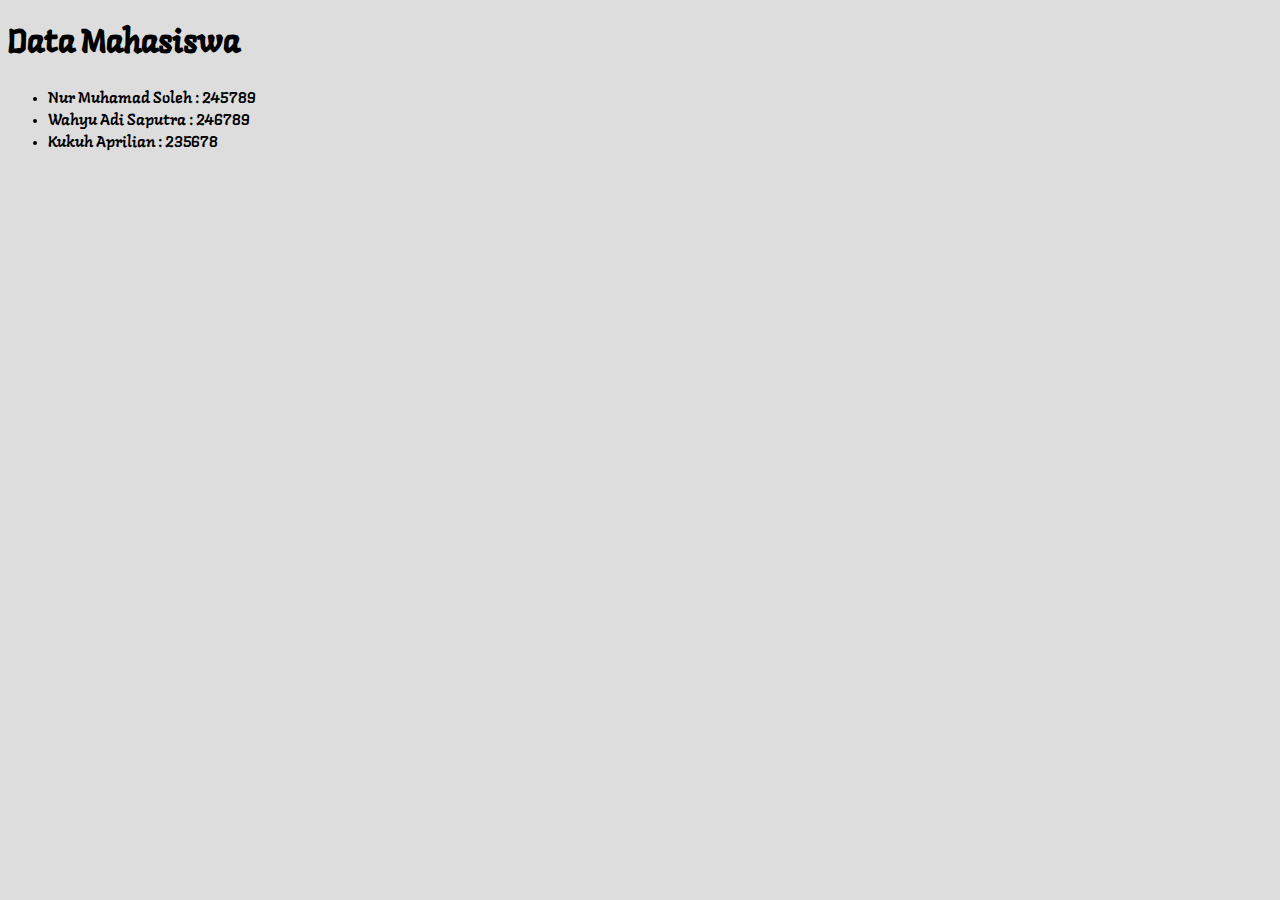
==== index.html @ bb090506 "first commit" ====
<!DOCTYPE html>
<html>
<head>
	<title>Website</title>
	<link rel="preconnect" href="https://fonts.gstatic.com">
	<link href="https://fonts.googleapis.com/css2?family=Langar&display=swap" rel="stylesheet">
	<link rel="stylesheet" type="text/css" href="style.css">
</head>
<body>
	<h1>Data Mahasiswa</h1>
	<ul>
		<li>Nur Muhamad Soleh : 245789</li>
		<li>Wahyu Adi Saputra : 246789</li>
		<li>Kukuh Aprilian : 235678</li>
	</ul>
</body>
</html>
---- style.css ----
body {
	background-color: #ddd;
	font-family: 'Langar', cursive,sans-serif;
}
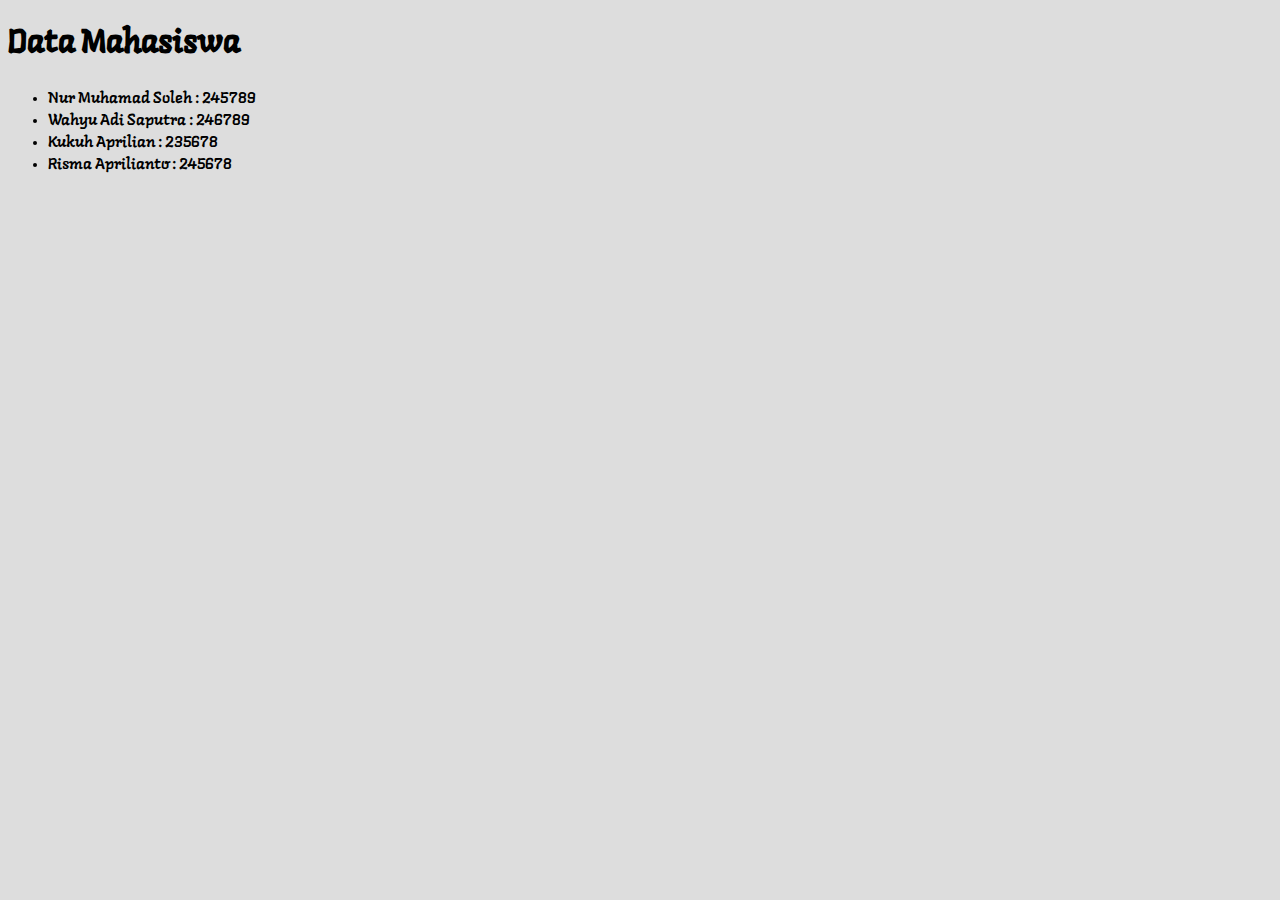
==== commit 44a61b70: "Menambahkan List Item" ====
--- a/index.html
+++ b/index.html
@@ -12,6 +12,7 @@
 		<li>Nur Muhamad Soleh : 245789</li>
 		<li>Wahyu Adi Saputra : 246789</li>
 		<li>Kukuh Aprilian : 235678</li>
+		<li>Risma Aprilianto : 245678</li>
 	</ul>
 </body>
 </html>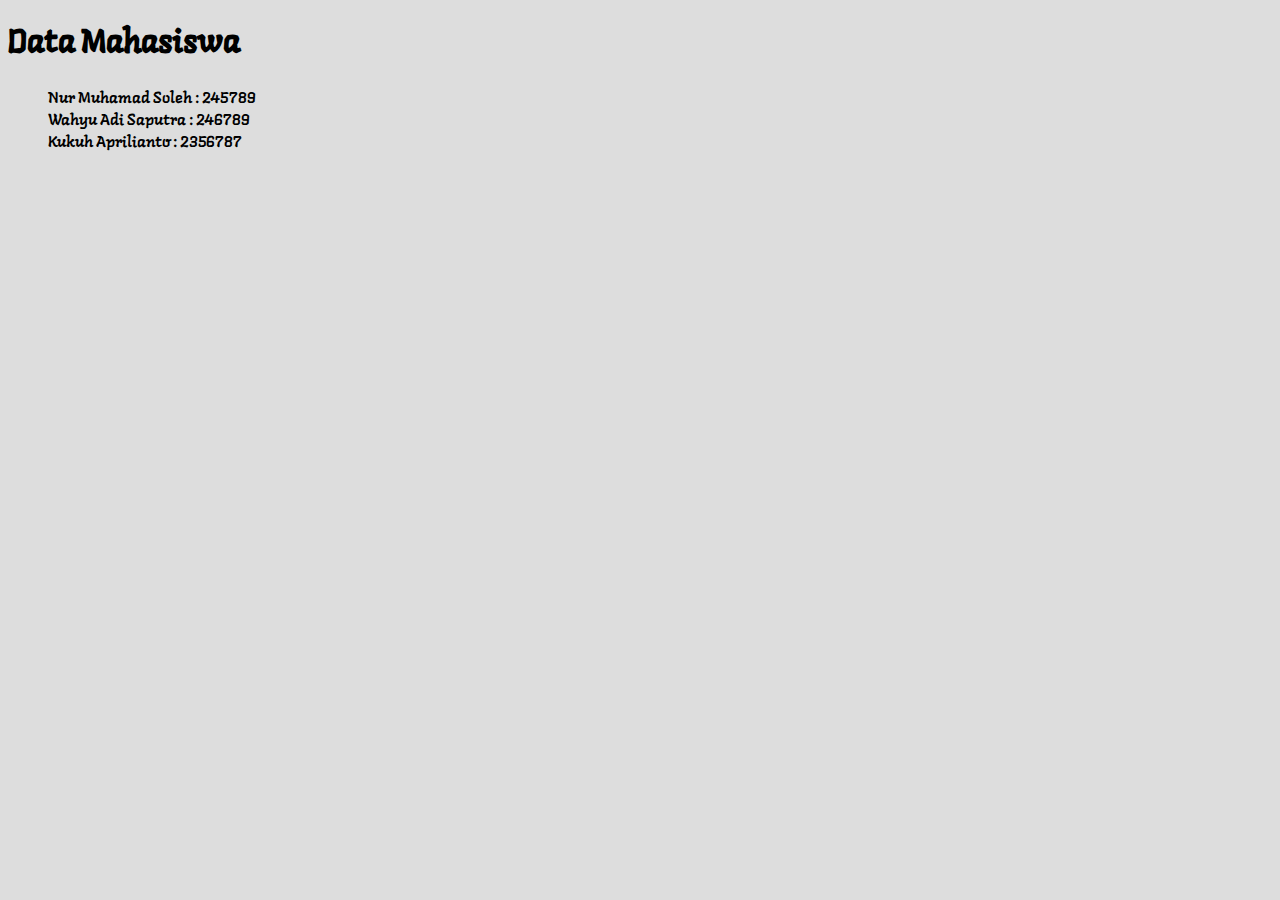
==== commit 4b0bd015: "Menghapus List Item" ====
--- a/index.html
+++ b/index.html
@@ -11,8 +11,7 @@
 	<ul>
 		<li>Nur Muhamad Soleh : 245789</li>
 		<li>Wahyu Adi Saputra : 246789</li>
-		<li>Kukuh Aprilian : 235678</li>
-		<li>Risma Aprilianto : 245678</li>
+		<li>Kukuh Aprilianto : 2356787</li>
 	</ul>
 </body>
 </html>--- a/style.css
+++ b/style.css
@@ -1,4 +1,7 @@
 body {
 	background-color: #ddd;
 	font-family: 'Langar', cursive,sans-serif;
+}
+ul li {
+	list-style-type: none;
 }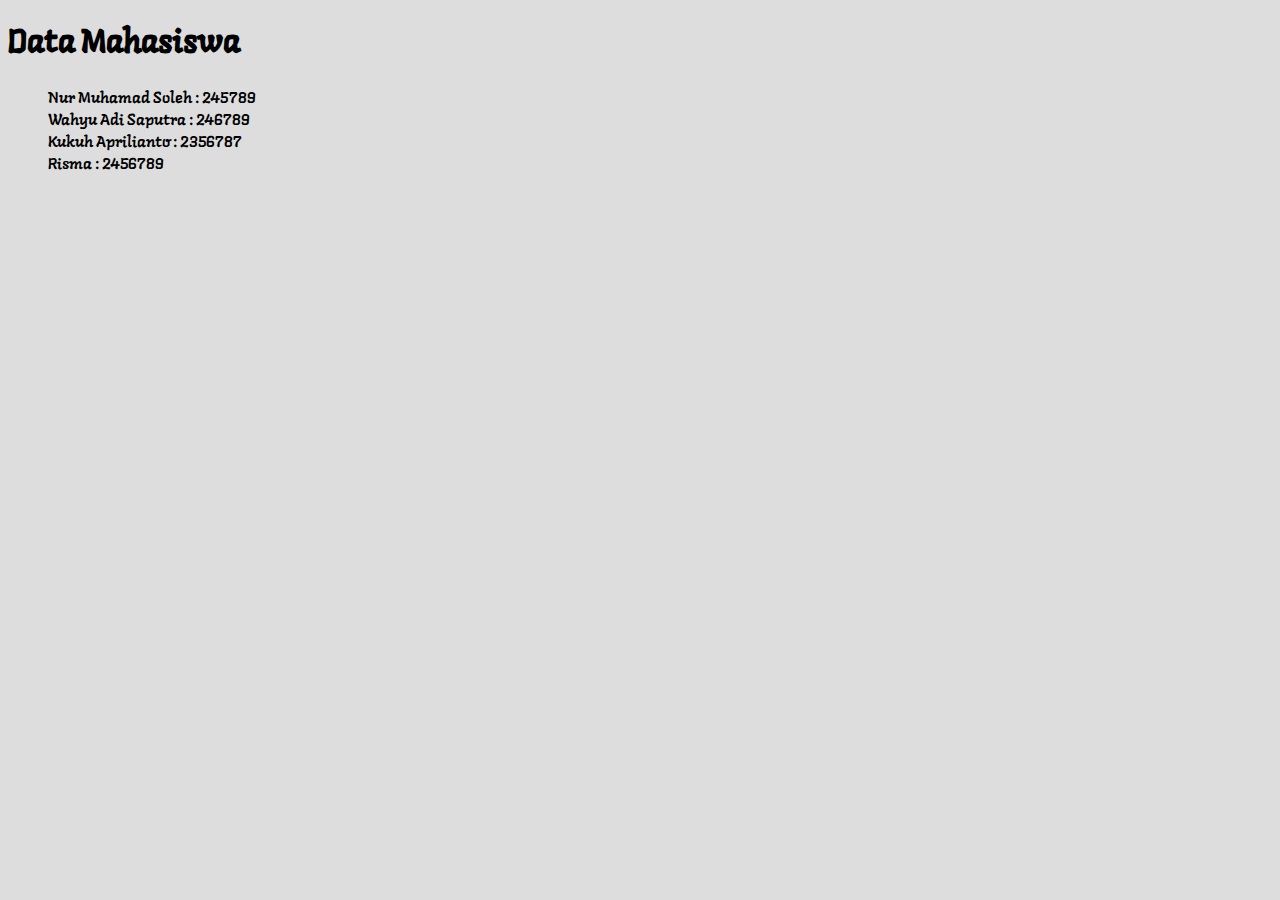
==== commit 9b8b9713: "update" ====
--- a/index.html
+++ b/index.html
@@ -12,6 +12,7 @@
 		<li>Nur Muhamad Soleh : 245789</li>
 		<li>Wahyu Adi Saputra : 246789</li>
 		<li>Kukuh Aprilianto : 2356787</li>
+		<li>Risma : 2456789</li>
 	</ul>
 </body>
 </html>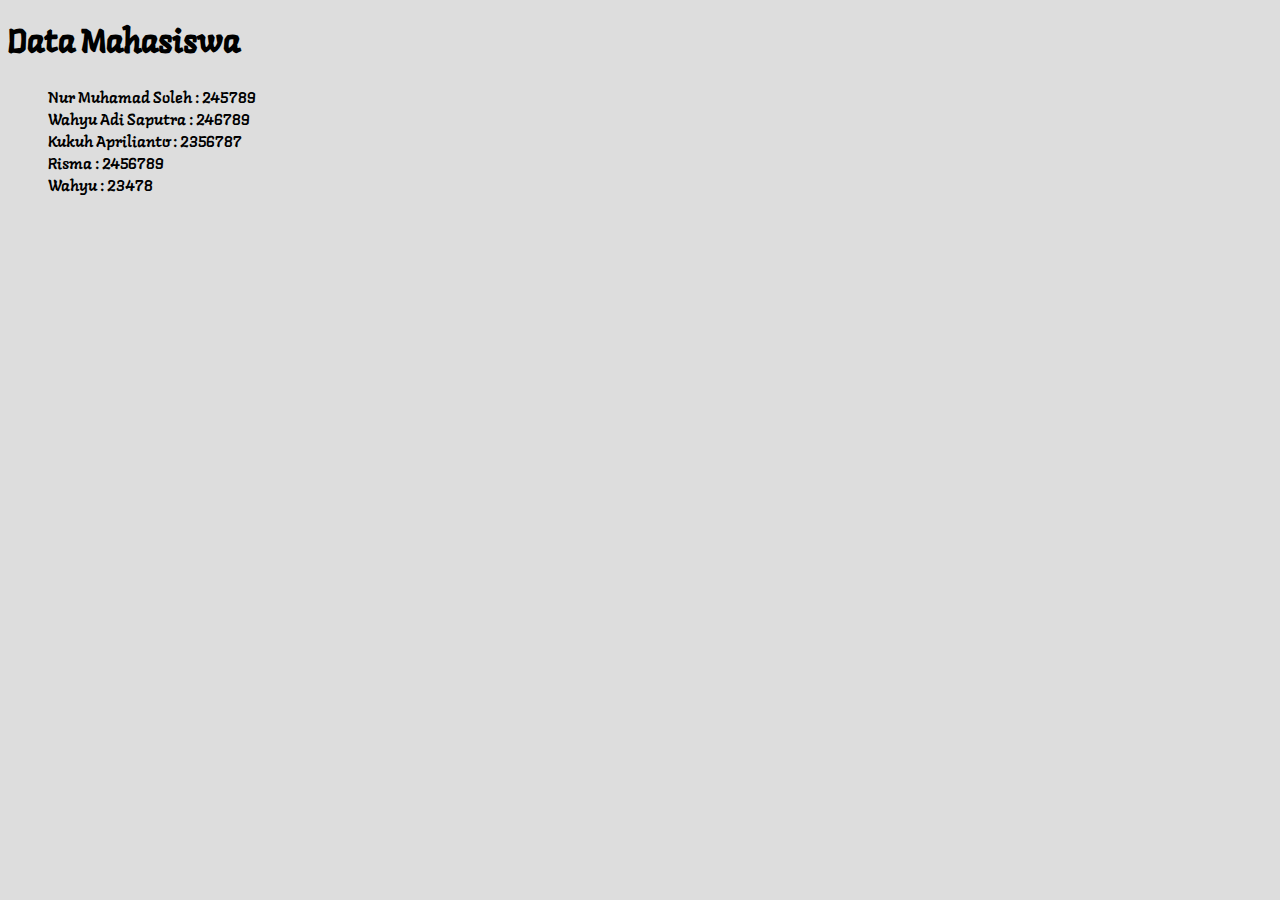
==== commit e8fbbeb2: "update list" ====
--- a/index.html
+++ b/index.html
@@ -13,6 +13,7 @@
 		<li>Wahyu Adi Saputra : 246789</li>
 		<li>Kukuh Aprilianto : 2356787</li>
 		<li>Risma : 2456789</li>
+		<li>Wahyu : 23478</li>
 	</ul>
 </body>
 </html>